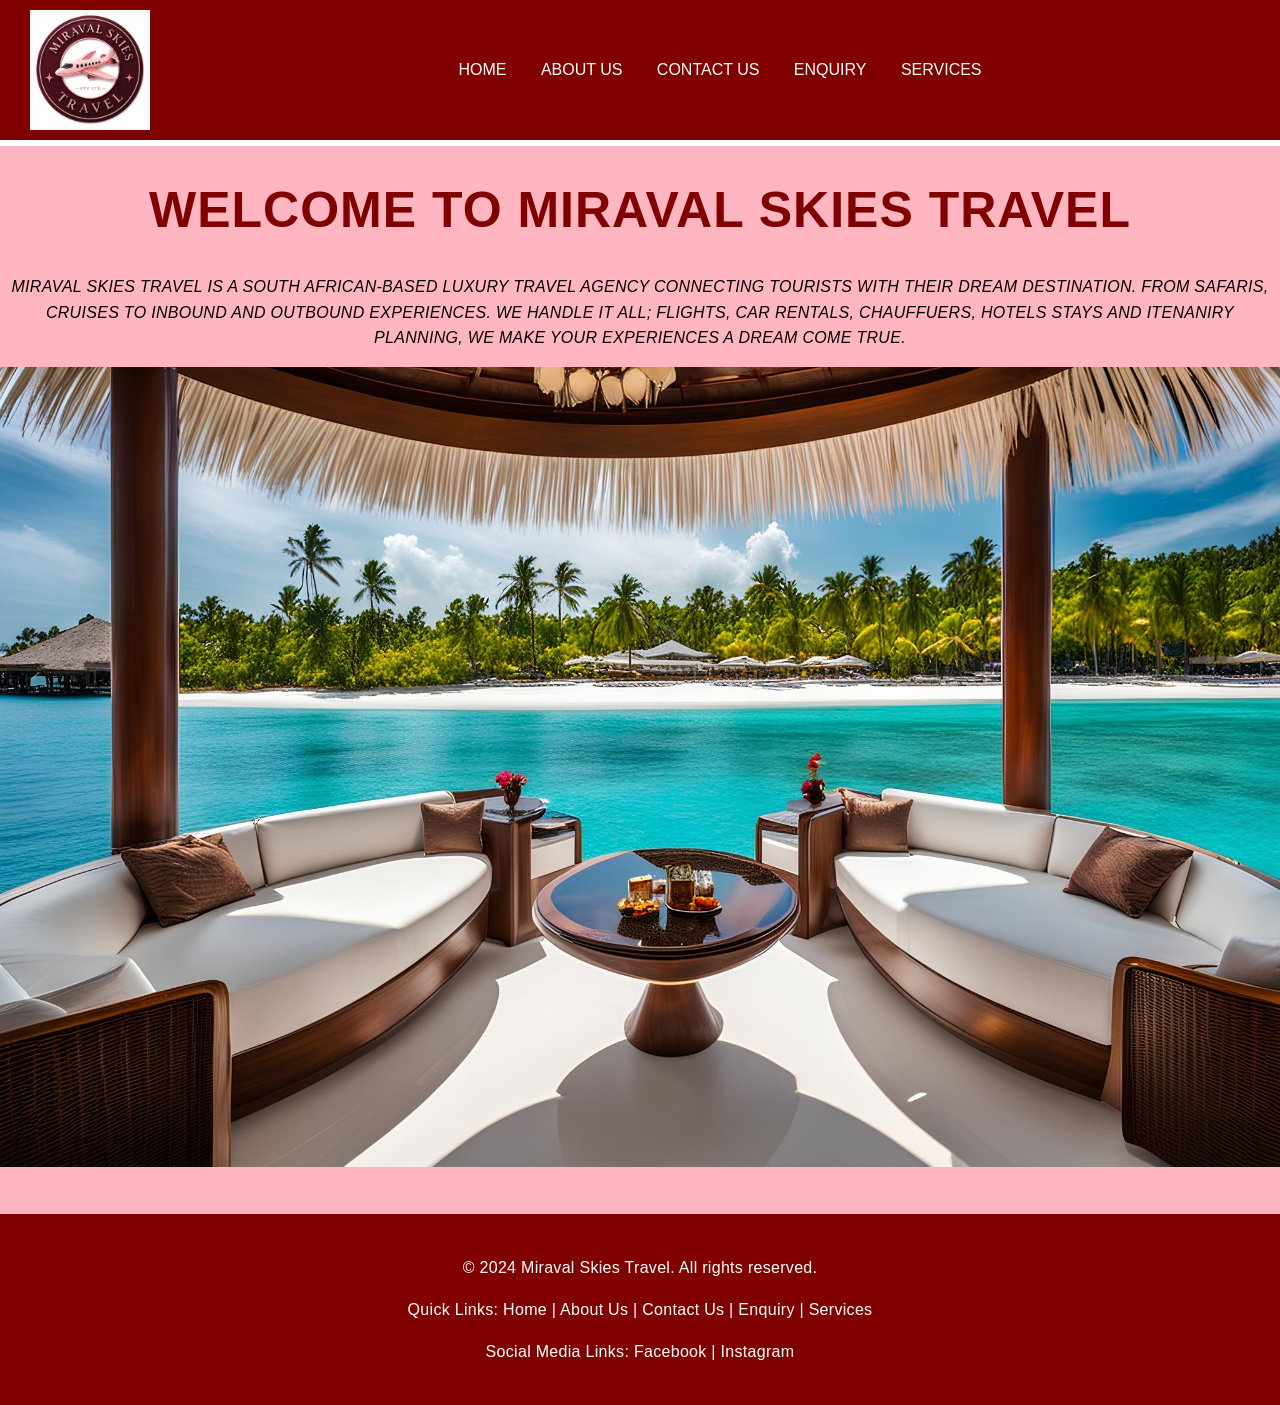
==== index.html @ 79b9bcdd "Cleanup Webpages removes unnecessary footer, fix quicklinks and currency." ====
<!DOCTYPE html>
<html lang="en">
<head>
    <meta charset="UTF-8">
    <meta name="viewport" content="width=device-width, initial-scale=1.0">
    <title>Miraval Skies Travel | HOME</title>

    <!-- Link external CSS -->
    <link rel="stylesheet" href="./asserts/css/style.css">

    <!-- Google Font -->
    <link rel="stylesheet" href="https://fonts.googleapis.com/css2?family=Great+Vibes&display=swap">


</head>

<body>
    <!--Header goes here-->
    <header>
        <!--Logo goes here-->
        <img src ="./asserts/images/7b50fef0-ea6f-411f-ad5a-39a434a23fa6.png" alt="Miraval Skies Travel Logo" width="120">

        <!--Navigation links-->
        <nav>
            <a href="./index.html">HOME</a>
            <a href="./pages/about.html">ABOUT US</a>
            <a href="./pages/contact.html">CONTACT US</a>
            <a href="./pages/enquiry.html">ENQUIRY</a>
            <a href="./pages/services.html">SERVICES</a>
            
        </nav>
    </header>

    <!--Main section-->
    <main>
        <!--First section-->
        <section>
              <!--WELCOME MESSAGE-->
              
              <h1>WELCOME TO MIRAVAL SKIES TRAVEL</h1>
              
              <!--DECRIPTION PARAGRAPH-->
              <P>  MIRAVAL SKIES TRAVEL IS A SOUTH AFRICAN-BASED 
                LUXURY TRAVEL AGENCY CONNECTING TOURISTS WITH THEIR DREAM DESTINATION. FROM SAFARIS, CRUISES TO INBOUND
                 AND OUTBOUND EXPERIENCES. WE HANDLE IT ALL; FLIGHTS, CAR RENTALS, CHAUFFUERS, HOTELS STAYS AND ITENANIRY PLANNING,
                  WE MAKE YOUR EXPERIENCES A DREAM COME TRUE.</P> 
                
              <!--INSERT AN IMAGE-->   
              <img src="./asserts/images/luxury-travel-agency-benefits (2).jpg" width="100%" height="100%" alt="Main image" >
              </section>

       
    </main>

<!--Footer section-->
<footer>

    <p>© 2024 Miraval Skies Travel. All rights reserved.</p>
  <p>
    Quick Links:
    <a href="./index.html">Home</a> |
    <a href="./pages/about.html">About Us</a> |
    <a href="./pages/contact.html">Contact Us</a> |
    <a href="./pages/enquiry.html">Enquiry</a> |
    <a href="./pages/services.html">Services</a>
</p>
    <p> Social Media Links: <a href="https://www.facebook.com/">Facebook</a> | <a href="https://www.instagram.com/">Instagram</a></p>
</footer>
</body>
</html>
---- asserts/css/style.css ----
* {
    margin: 0;
    padding: 0;
    box-sizing: border-box;
}

body {
    background-color: lightpink;
    color: black;
    font-family: Arial, sans-serif;
    font-size: 1rem;
    line-height: 1.6;
}

h1 {
    color: maroon;
    font-family: Arial, sans-serif;
    font-size: 3.125rem;
    text-align: center;
    letter-spacing: 1px;
    margin: 1.5rem 0;
}

h2 {
    color: maroon;
    font-family: 'Great Vibes', cursive;
    font-size: 2.1875rem;
    text-align: center;
    font-weight: normal;
    margin: 1.5rem 0;
}

h3 {
    color: white;
    font-family: Arial, sans-serif;
    font-size: 1.5rem;
    text-align: center;
    margin: 1rem 0;
}

h4 {
    color: maroon;
    font-family: Arial, sans-serif;
    font-size: 1.25rem;
    text-align: center;
    margin: 1rem 0;
}

p {
    color: black;
    font-family: Arial, sans-serif;
    font-style: italic;
    font-size: 1rem;
    line-height: 1.6;
    letter-spacing: 0.3px;
    text-align: center;
    margin: 1rem auto;
}

a {
    color: maroon;
    text-decoration: none;
}

a:hover {
    color: lightpink;
}

button {
    background-color: maroon;
    color: white;
    border: none;
    padding: 0.75rem 1.5625rem;
    font-size: 1rem;
    border-radius: 8px;
    cursor: pointer;
}

button:hover {
    background-color: lightpink;
    color: maroon;
}

button:focus {
    outline: 2px solid white;
    outline-offset: 2px;
}

button:active {
    background-color: white;
    color: maroon;
}

li {
    font-family: Arial, sans-serif;
    color: black;
    font-style: italic;
    font-size: 1rem;
    line-height: 1.6;
    text-align: center;
}

ul {
    list-style-position: inside;
    text-align: center;
    padding: 0;
    margin: 0;
}

header {
    background-color: maroon;
    display: flex;
    align-items: center;
    padding: 0.625rem 1.875rem;
    border-bottom: 6px solid white;
}

header img {
    width: 120px;
    height: auto;
    margin-right: 40px;
}

nav {
    flex: 1;
    text-align: center;
    font-family: Arial, sans-serif;
}

nav a {
    color: white;
    text-decoration: none;
    margin: 0 15px;
    font-family: Arial, sans-serif;
    font-size: 1rem;
}

nav a:hover {
    color: lightpink;
}

nav a:focus {
    outline: 2px solid white;
    outline-offset: 4px;
}

nav a:active {
    color: lightpink;
}

footer {
    background-color: maroon;
    color: white;
    text-align: center;
    padding: 25px;
    margin-top: 40px;
}

footer p {
    color: white;
    font-family: Arial, sans-serif;
    font-style: normal;
}

footer a {
    color: white;
    text-decoration: none;
}

footer a:hover {
    color: lightpink;
}

footer a:focus {
    outline: 2px solid white;
    outline-offset: 3px;
}

footer a:active {
    color: lightpink;
}

.team {
    text-align: center;
}

.team h2 {
    color: maroon;
    font-family: 'Great Vibes', cursive;
    font-size: 2rem;
    font-weight: normal;
    text-align: center;
}

.team ul {
    list-style-type: disc;
    list-style-position: inside;
    padding: 0;
    margin: 0;
}

.team li {
    color: black;
    font-family: Arial, sans-serif;
    font-size: 1rem;
    font-weight: normal;
    line-height: 1.6;
    margin-bottom: 15px;
}

.team img {
    width: 80%;
    max-width: 300px;
    height: auto;
    object-fit: cover;
    border: 6px solid white;
    border-radius: 20px;
}


form {
    background-color: white;
    width: 90%;
    max-width: 400px;
    margin: 2rem auto 4rem auto;
    padding: 1.25rem;
    border: 3px solid maroon;
    border-radius: 15px;
    box-shadow: 0 4px 8px rgba(0, 0, 0, 0.1);
}

form label {
    display: block;
    color: maroon;
    font-family: Arial, sans-serif;
    font-weight: bold;
    font-size: 1rem;
    margin-top: 15px;
    margin-bottom: 5px;
}

form input,
form select,
form textarea {
    width: 100%;
    padding: 12px;
    border: 2px solid maroon;
    border-radius: 15px;
    font-size: 1rem;
    font-family: Arial, sans-serif;
    box-sizing: border-box;
}

form textarea {
    height: 120px;
    resize: vertical;
}

form input:focus,
form select:focus,
form textarea:focus {
    border-color: lightpink;
    outline: none;
    box-shadow: 0 0 5px lightpink;
}

form button {
    display: block;
    margin: 15px auto 0;
}

.services-grid {
    display: grid;
    grid-template-columns: repeat(3, 1fr);
    gap: 30px;
    width: 90%;
    max-width: 1200px;
    margin: 0 auto;
}

.service-card {
    background-color: white;
    border: 3px solid maroon;
    padding: 20px;
    border-radius: 15px;
    box-shadow: 0 4px 8px rgba(0, 0, 0, 0.1);
    text-align: center;
}

.service-card h3 {
    color: maroon;
    margin-bottom: 15px;
}



.service-image {
    width: 100%;
    height: 250px;
    display: block;
    margin: 0 auto;
    border-radius: 0;
    object-fit: cover;
    border: none;
    box-shadow: none;
}

.service-card p {
    margin-top: 10px;
}


iframe {
    max-width: 100%;
}

@media (max-width: 768px) {

    header {
        flex-direction: column;
        padding: 15px;
    }

    header img {
        width: 110px;
        margin-right: 0;
        margin-bottom: 15px;
    }

    nav {
        width: 100%;
    }

    nav a {
        display: inline-block;
        margin: 5px;
    }

    h1 {
        font-size: 2.2rem;
    }

    h2 {
        font-size: 2rem;
    }

    h3 {
        font-size: 1.4rem;
    }

    .services-grid {
        grid-template-columns: repeat(2, 1fr);
        width: 90%;
    }

    .service-image {
        width: 100%;
        height: 220px;
    }

    form {
        width: 90%;
    }
}


@media (max-width: 480px) {

    header {
        padding: 10px;
    }

    header img {
        width: 100px;
    }

    nav a {
        display: block;
        margin: 8px 0;
    }

    h1 {
        font-size: 1.8rem;
        margin: 1rem 0;
    }

    h2 {
        font-size: 1.7rem;
    }

    h3 {
        font-size: 1.2rem;
    }

    h4 {
        font-size: 1.1rem;
    }

    p,
    li {
        font-size: 0.95rem;
    }

    .services-grid {
        grid-template-columns: 1fr;
        width: 95%;
    }

    .service-image {
        width: 100%;
        height: 220px;
    }

    .team img {
        width: 90%;
    }

    form {
        width: 95%;
        padding: 15px;
        margin-bottom: 3rem;
    }

    footer {
        padding: 20px 10px;
    }
}
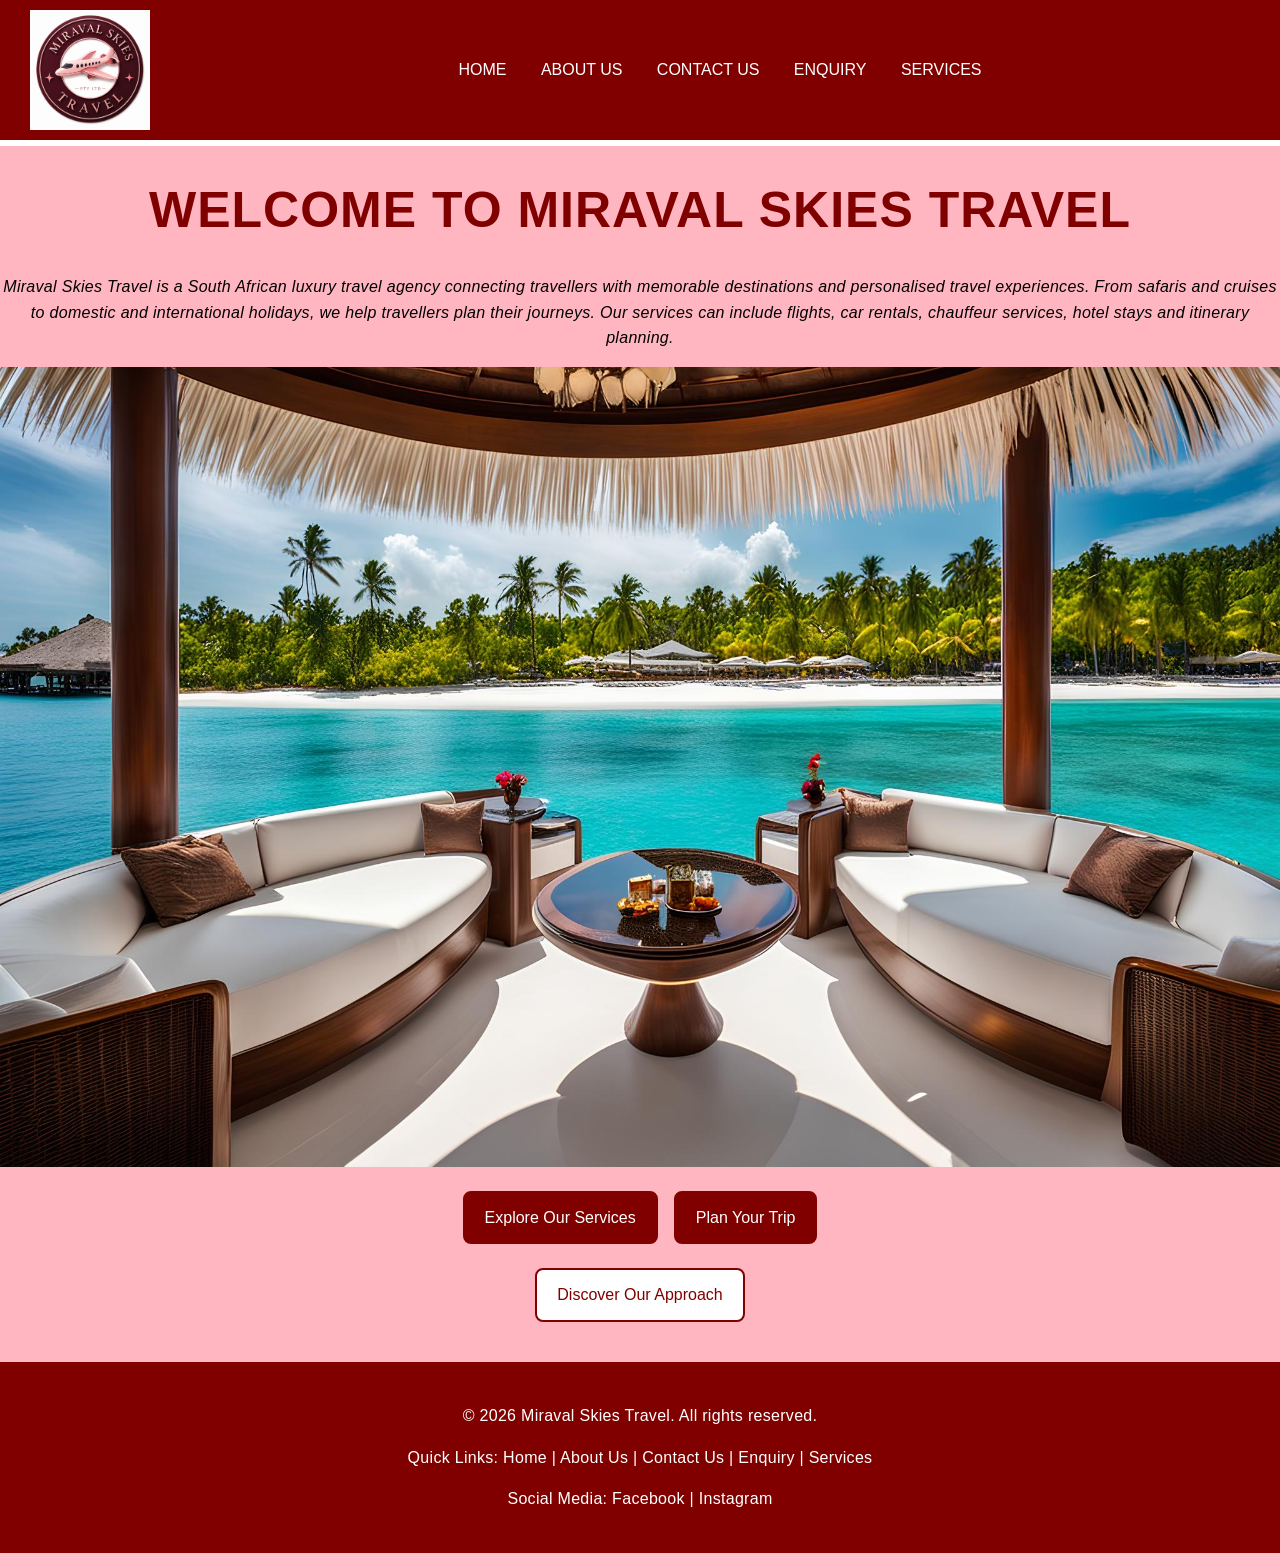
==== commit 0a3366e6: "Update the homepage and aboutpage Update content, add SEO and JavaScript interactions, team layout a" ====
--- a/index.html
+++ b/index.html
@@ -3,69 +3,126 @@
 <head>
     <meta charset="UTF-8">
     <meta name="viewport" content="width=device-width, initial-scale=1.0">
-    <title>Miraval Skies Travel | HOME</title>
+
+    <!-- SEO: Page title and description -->
+    <title>Luxury Travel Agency in South Africa | Miraval Skies Travel</title>
+    <meta name="description" content="Discover luxury domestic and international holidays, cruises and personalised travel experiences with Miraval Skies Travel.">
+    <meta name="robots" content="index, follow">
 
     <!-- Link external CSS -->
     <link rel="stylesheet" href="./asserts/css/style.css">
 
     <!-- Google Font -->
     <link rel="stylesheet" href="https://fonts.googleapis.com/css2?family=Great+Vibes&display=swap">
-
-
 </head>
 
 <body>
-    <!--Header goes here-->
+    <!-- Header section -->
     <header>
-        <!--Logo goes here-->
-        <img src ="./asserts/images/7b50fef0-ea6f-411f-ad5a-39a434a23fa6.png" alt="Miraval Skies Travel Logo" width="120">
+        <!-- Website logo -->
+        <img
+            src="./asserts/images/7b50fef0-ea6f-411f-ad5a-39a434a23fa6.png"
+            alt="Miraval Skies Travel company logo"
+            width="120"
+        >
 
-        <!--Navigation links-->
-        <nav>
-            <a href="./index.html">HOME</a>
+        <!-- Main navigation links -->
+        <nav aria-label="Main navigation">
+            <a href="./index.html" aria-current="page">HOME</a>
             <a href="./pages/about.html">ABOUT US</a>
             <a href="./pages/contact.html">CONTACT US</a>
             <a href="./pages/enquiry.html">ENQUIRY</a>
             <a href="./pages/services.html">SERVICES</a>
-            
         </nav>
     </header>
 
-    <!--Main section-->
+    <!-- Main page content -->
     <main>
-        <!--First section-->
-        <section>
-              <!--WELCOME MESSAGE-->
-              
-              <h1>WELCOME TO MIRAVAL SKIES TRAVEL</h1>
-              
-              <!--DECRIPTION PARAGRAPH-->
-              <P>  MIRAVAL SKIES TRAVEL IS A SOUTH AFRICAN-BASED 
-                LUXURY TRAVEL AGENCY CONNECTING TOURISTS WITH THEIR DREAM DESTINATION. FROM SAFARIS, CRUISES TO INBOUND
-                 AND OUTBOUND EXPERIENCES. WE HANDLE IT ALL; FLIGHTS, CAR RENTALS, CHAUFFUERS, HOTELS STAYS AND ITENANIRY PLANNING,
-                  WE MAKE YOUR EXPERIENCES A DREAM COME TRUE.</P> 
-                
-              <!--INSERT AN IMAGE-->   
-              <img src="./asserts/images/luxury-travel-agency-benefits (2).jpg" width="100%" height="100%" alt="Main image" >
-              </section>
+        <!-- Welcome and introduction section -->
+        <section aria-labelledby="welcome-heading">
+            <!-- Main page heading -->
+            <h1 id="welcome-heading">WELCOME TO MIRAVAL SKIES TRAVEL</h1>
 
-       
+            <!-- Introduction to the travel agency -->
+            <p>
+                Miraval Skies Travel is a South African luxury travel agency
+                connecting travellers with memorable destinations and
+                personalised travel experiences. From safaris and cruises to
+                domestic and international holidays, we help travellers plan
+                their journeys. Our services can include flights, car rentals,
+                chauffeur services, hotel stays and itinerary planning.
+            </p>
+
+            <!-- Main travel image -->
+            <img
+                src="./asserts/images/luxury-travel-agency-benefits (2).jpg"
+                alt="Luxury travel inspiration for visitors planning their next holiday"
+                class="home-hero-image"
+                fetchpriority="high"
+            >
+
+            <!-- Calls to action -->
+            <div class="home-actions">
+                <a class="home-button" href="./pages/services.html">
+                    Explore Our Services
+                </a>
+
+                <a class="home-button" href="./pages/enquiry.html">
+                    Plan Your Trip
+                </a>
+            </div>
+
+            <!-- JavaScript interactive feature -->
+            <div class="home-discovery">
+                <button
+                    type="button"
+                    id="discoveryButton"
+                    aria-expanded="false"
+                    aria-controls="discoveryMessage"
+                >
+                    Discover Our Approach
+                </button>
+
+                <p id="discoveryMessage" hidden>
+                    Every journey starts with your travel goals.
+                    Explore our services or submit an enquiry to discuss
+                    your travel plans with Miraval Skies Travel.
+                </p>
+            </div>
+        </section>
     </main>
 
-<!--Footer section-->
-<footer>
+    <!-- Footer section -->
+    <footer>
+        <!-- Copyright year is updated by JavaScript -->
+        <p>
+            &copy; 
+        <span id="copyrightYear">2026</span>
+            Miraval Skies Travel. All rights reserved.
+        </p>
 
-    <p>© 2024 Miraval Skies Travel. All rights reserved.</p>
-  <p>
-    Quick Links:
-    <a href="./index.html">Home</a> |
-    <a href="./pages/about.html">About Us</a> |
-    <a href="./pages/contact.html">Contact Us</a> |
-    <a href="./pages/enquiry.html">Enquiry</a> |
-    <a href="./pages/services.html">Services</a>
-</p>
-    <p> Social Media Links: <a href="https://www.facebook.com/">Facebook</a> | <a href="https://www.instagram.com/">Instagram</a></p>
-</footer>
+        <!-- Quick links to website pages -->
+        <p>
+            Quick Links:
+            <a href="./index.html">Home</a> |
+            <a href="./pages/about.html">About Us</a> |
+            <a href="./pages/contact.html">Contact Us</a> |
+            <a href="./pages/enquiry.html">Enquiry</a> |
+            <a href="./pages/services.html">Services</a>
+        </p>
+
+        <!-- Social media links: replace with official business profiles when available -->
+        <p>
+            Social Media:
+            <a href="https://www.facebook.com/"
+               target="_blank" rel="noopener noreferrer">Facebook</a> |
+            <a href="https://www.instagram.com/"
+               target="_blank" rel="noopener noreferrer">Instagram</a>
+        </p>
+    </footer>
+
+    <!-- Link the homepage JavaScript file -->
+    <script src="./asserts/js/home.js" defer></script>
 </body>
 </html>
 
@@ -77,3 +134,4 @@
 
 
 
+
--- a/asserts/css/style.css
+++ b/asserts/css/style.css
@@ -424,4 +424,268 @@
     footer {
         padding: 20px 10px;
     }
-}+}
+
+/* Form submission responses */
+.form-response {
+    background-color: white;
+    color: black;
+    width: 90%;
+    max-width: 600px;
+    margin: 2rem auto;
+    padding: 1.5rem;
+    border: 3px solid maroon;
+    border-radius: 15px;
+    text-align: center;
+    overflow-wrap: anywhere;
+}
+
+.form-response h2 {
+    color: maroon;
+    font-family: 'Great Vibes', cursive;
+    font-weight: normal;
+}
+
+.form-response p {
+    color: black;
+    font-style: normal;
+    margin: 1rem 0;
+}
+
+.form-response a {
+    display: inline-block;
+    background-color: maroon;
+    color: white;
+    padding: 0.75rem 1rem;
+    border-radius: 8px;
+    margin: 0.5rem;
+}
+
+.form-response a:hover {
+    background-color: lightpink;
+    color: maroon;
+}
+
+.form-response a:focus {
+    outline: 2px solid maroon;
+    outline-offset: 3px;
+}
+
+[hidden] {
+    display: none !important;
+}
+
+
+
+
+
+
+
+
+
+
+
+
+/* Homepage hero image */
+.home-hero-image {
+    display: block;
+    width: 100%;
+    max-width: 100%;
+    height: auto;
+    object-fit: cover;
+}
+
+/* Homepage call-to-action links */
+.home-actions {
+    display: flex;
+    flex-wrap: wrap;
+    justify-content: center;
+    gap: 1rem;
+    margin: 1.5rem 0;
+}
+
+.home-button {
+    display: inline-block;
+    padding: 0.75rem 1.25rem;
+    background-color: maroon;
+    color: white;
+    text-decoration: none;
+    border: 2px solid maroon;
+    border-radius: 0.5rem;
+    transition: background-color 0.3s ease, color 0.3s ease;
+}
+
+.home-button:hover,
+.home-button:focus {
+    background-color: lightpink;
+    color: maroon;
+}
+
+/* Homepage JavaScript interaction */
+.home-discovery {
+    text-align: center;
+    margin: 1.5rem 0;
+}
+
+.home-discovery button {
+    padding: 0.75rem 1.25rem;
+    background-color: white;
+    color: maroon;
+    border: 2px solid maroon;
+    border-radius: 0.5rem;
+    cursor: pointer;
+    font: inherit;
+}
+
+.home-discovery button:hover,
+.home-discovery button:focus {
+    background-color: lightpink;
+}
+
+.home-discovery p {
+    max-width: 45rem;
+    margin: 1rem auto;
+    padding: 1rem;
+}
+
+
+/* ========================================
+   ABOUT US PAGE STYLING
+   ======================================== */
+
+
+/* Keep all staff photos the same size */
+.team-gallery {
+    display: grid;
+    grid-template-columns: repeat(2, minmax(0, 1fr));
+    gap: 2rem;
+    max-width: 1100px;
+    margin: 2rem auto;
+}
+
+.team-member {
+    text-align: center;
+    padding: 1rem;
+}
+
+.team-member img {
+    display: block;
+    width: 100%;
+    max-width: 320px;
+    height: 500px;
+    margin: 0 auto 1rem;
+    border: 6px solid white;
+    border-radius: 20px;
+    object-fit: cover;
+    object-position: center;
+}
+
+/* Display one staff member per row on small screens */
+@media (max-width: 600px) {
+    .team-gallery {
+        grid-template-columns: 1fr;
+    }
+
+    .team-member img {
+        width: 100%;
+        max-width: 320px;
+        height: 350px;
+    }
+}
+
+
+/* Team member names */
+.team-member h3 {
+    margin-bottom: 0.5rem;
+}
+
+/* Team member job titles */
+.team-member p {
+    margin-top: 0;
+}
+
+/* Interactive values section */
+.about-interactive {
+    text-align: center;
+    margin: 2rem auto;
+    padding: 1rem;
+}
+
+/* Interactive values button */
+.about-interactive button {
+    padding: 0.75rem 1.25rem;
+    background-color: maroon;
+    color: white;
+    border: 2px solid maroon;
+    border-radius: 8px;
+    font: inherit;
+    cursor: pointer;
+    transition: background-color 0.3s ease, color 0.3s ease;
+}
+
+/* Button hover and keyboard focus */
+.about-interactive button:hover,
+.about-interactive button:focus {
+    background-color: lightpink;
+    color: maroon;
+}
+
+/* Revealed values message */
+.about-interactive p {
+    max-width: 700px;
+    margin: 1rem auto;
+    padding: 1rem;
+}
+
+/* Responsive team gallery for mobile screens */
+@media (max-width: 600px) {
+    .team-gallery {
+        grid-template-columns: 1fr;
+    }
+
+    .team-member img {
+        max-width: 100%;
+    }
+}
+
+
+/* Clickable staff photos */
+.team-member img {
+    cursor: pointer;
+    transition: transform 0.3s ease;
+}
+
+.team-member img:hover {
+    transform: scale(1.03);
+}
+
+/* Full-screen staff photo lightbox */
+.staff-lightbox {
+    position: fixed;
+    inset: 0;
+    z-index: 9999;
+    display: flex;
+    justify-content: center;
+    align-items: center;
+    padding: 20px;
+    background-color: rgba(0, 0, 0, 0.9);
+    cursor: zoom-out;
+}
+
+/* Hide the lightbox when it is closed */
+.staff-lightbox[hidden] {
+    display: none;
+}
+
+/* Expanded image */
+.staff-lightbox img {
+    display: block;
+    max-width: 95vw;
+    max-height: 90vh;
+    width: auto;
+    height: auto;
+    object-fit: contain;
+    border: 4px solid white;
+    border-radius: 12px;
+    cursor: pointer;
+}
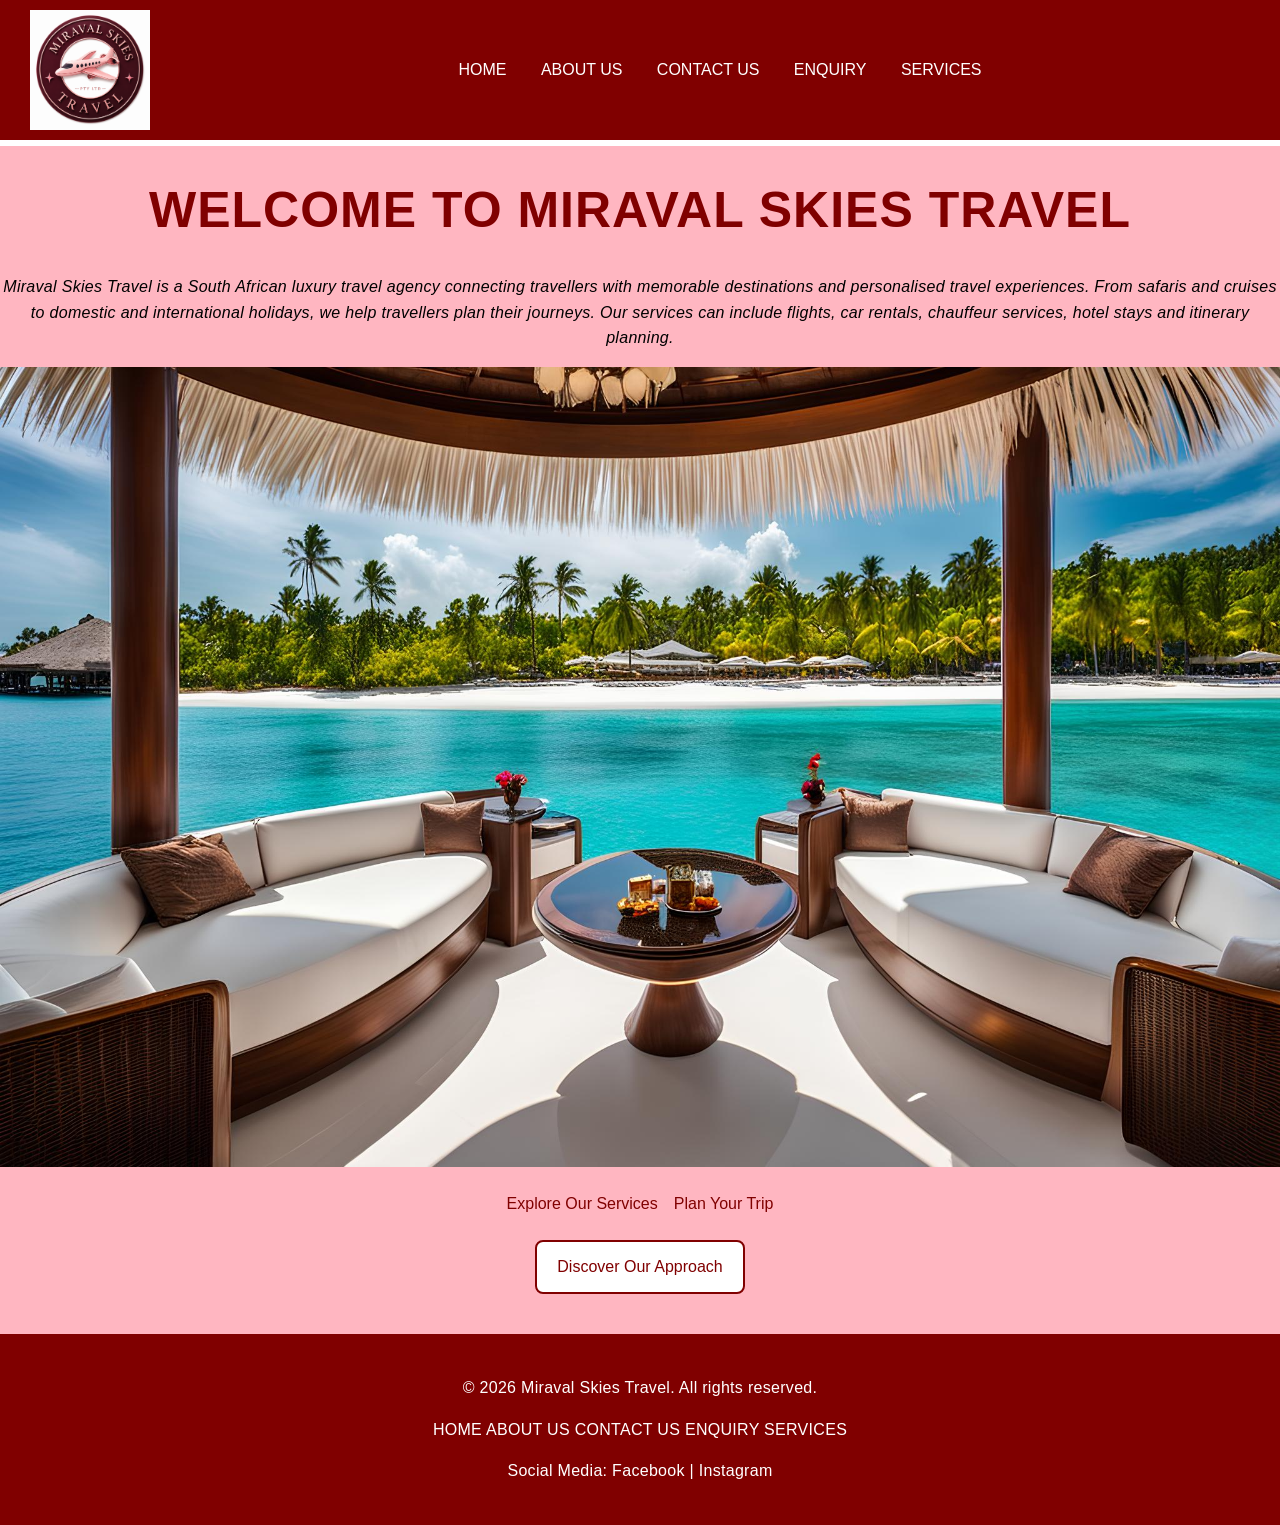
==== commit fb430719: "Page links Fix link errors for all pages" ====
--- a/index.html
+++ b/index.html
@@ -28,12 +28,12 @@
 
         <!-- Main navigation links -->
         <nav aria-label="Main navigation">
-            <a href="./index.html" aria-current="page">HOME</a>
-            <a href="./pages/about.html">ABOUT US</a>
-            <a href="./pages/contact.html">CONTACT US</a>
-            <a href="./pages/enquiry.html">ENQUIRY</a>
-            <a href="./pages/services.html">SERVICES</a>
-        </nav>
+    <a href="./index.html">HOME</a>
+    <a href="./pages/about.html">ABOUT US</a>
+    <a href="./pages/contact.html">CONTACT US</a>
+    <a href="./pages/enquiry.html">ENQUIRY</a>
+    <a href="./pages/services.html">SERVICES</a>
+</nav>
     </header>
 
     <!-- Main page content -->
@@ -63,12 +63,12 @@
 
             <!-- Calls to action -->
             <div class="home-actions">
-                <a class="home-button" href="./pages/services.html">
-                    Explore Our Services
+                <a href="./pages/services.html">Explore Our Services</a>
+                    
                 </a>
 
-                <a class="home-button" href="./pages/enquiry.html">
-                    Plan Your Trip
+                <a href="./pages/enquiry.html">Plan Your Trip</a>
+                    
                 </a>
             </div>
 
@@ -103,12 +103,11 @@
 
         <!-- Quick links to website pages -->
         <p>
-            Quick Links:
-            <a href="./index.html">Home</a> |
-            <a href="./pages/about.html">About Us</a> |
-            <a href="./pages/contact.html">Contact Us</a> |
-            <a href="./pages/enquiry.html">Enquiry</a> |
-            <a href="./pages/services.html">Services</a>
+            <a href="./index.html">HOME</a>
+    <a href="./pages/about.html">ABOUT US</a>
+    <a href="./pages/contact.html">CONTACT US</a>
+    <a href="./pages/enquiry.html">ENQUIRY</a>
+    <a href="./pages/services.html">SERVICES</a>
         </p>
 
         <!-- Social media links: replace with official business profiles when available -->
--- a/asserts/css/style.css
+++ b/asserts/css/style.css
@@ -689,3 +689,244 @@
     border-radius: 12px;
     cursor: pointer;
 }
+
+
+/* CONTACT US PAGE */
+
+/* Make the embedded Google Map responsive */
+main iframe {
+    display: block;
+    width: 100%;
+    max-width: 100%;
+    border: 0;
+    border-radius: 12px;
+}
+
+/* Style the contact form response */
+.form-response {
+    margin: 1.5rem 0;
+    padding: 1.25rem;
+    border: 2px solid maroon;
+    border-radius: 12px;
+    background-color: white;
+    color: black;
+    overflow-wrap: anywhere;
+}
+
+.form-response p {
+    line-height: 1.6;
+}
+
+.contact-email-link {
+    display: inline-block;
+    margin: 0.5rem 0;
+    padding: 0.75rem 1rem;
+    background-color: maroon;
+    color: white;
+    border: 2px solid maroon;
+    border-radius: 8px;
+    text-decoration: none;
+    transition: background-color 0.3s ease, color 0.3s ease;
+}
+
+.contact-email-link:hover,
+.contact-email-link:focus {
+    background-color: lightpink;
+    color: maroon;
+}
+
+/* Improve keyboard accessibility */
+input:focus,
+select:focus,
+textarea:focus,
+button:focus,
+a:focus {
+    outline: 2px solid maroon;
+    outline-offset: 3px;
+}
+
+/* Adjust the map for smaller screens */
+@media (max-width: 600px) {
+    main iframe {
+        height: 320px;
+    }
+
+    .form-response {
+        padding: 1rem;
+    }
+
+    .contact-email-link {
+        max-width: 100%;
+        overflow-wrap: anywhere;
+    }
+}
+
+
+/* ENQUIRY PAGE AND FORM RESPONSE */
+
+.form-response {
+    margin: 1.5rem 0;
+    padding: 1.25rem;
+    border: 2px solid maroon;
+    border-radius: 12px;
+    background-color: white;
+    color: black;
+    overflow-wrap: anywhere;
+}
+
+.form-response h2 {
+    color: maroon;
+}
+
+.form-response p {
+    line-height: 1.6;
+}
+
+#enquiryForm input,
+#enquiryForm select,
+#enquiryForm textarea {
+    box-sizing: border-box;
+    max-width: 100%;
+}
+
+#enquiryForm button {
+    cursor: pointer;
+    transition: background-color 0.3s ease,
+                color 0.3s ease;
+}
+
+#enquiryForm button:hover,
+#enquiryForm button:focus {
+    background-color: lightpink;
+    color: maroon;
+}
+
+#enquiryForm input:focus,
+#enquiryForm select:focus,
+#enquiryForm textarea:focus {
+    outline: 2px solid maroon;
+    outline-offset: 3px;
+}
+
+@media (max-width: 600px) {
+    .form-response {
+        padding: 1rem;
+    }
+}
+
+
+/* SERVICES PAGE SEARCH AND FILTER */
+
+.service-controls {
+    margin: 2rem 0;
+    padding: 1.5rem;
+    border: 2px solid maroon;
+    border-radius: 12px;
+    background-color: white;
+}
+
+.service-controls label {
+    display: block;
+    margin: 1rem 0 0.5rem;
+    font-weight: bold;
+}
+
+.service-controls input,
+.service-controls select {
+    box-sizing: border-box;
+    width: 100%;
+    max-width: 100%;
+    padding: 0.75rem;
+    border: 1px solid maroon;
+    border-radius: 6px;
+    font: inherit;
+}
+
+/* Centre the travel package cards */
+.services-grid {
+    display: flex;
+    flex-wrap: wrap;
+    justify-content: center;
+    align-items: stretch;
+    gap: 1.5rem;
+    width: 100%;
+    margin: 1.5rem auto 2.5rem;
+    box-sizing: border-box;
+}
+
+/* Keep package cards consistent and centred */
+.service-card {
+    flex: 0 1 300px;
+    width: 100%;
+    max-width: 300px;
+    min-width: 0;
+    box-sizing: border-box;
+    text-align: center;
+    overflow-wrap: anywhere;
+    transition: transform 0.25s ease, box-shadow 0.25s ease;
+}
+
+/* Keep package images inside their cards */
+.service-card .service-image {
+    display: block;
+    width: 100%;
+    max-width: 100%;
+    height: 220px;
+    object-fit: cover;
+    margin: 0 auto;
+}
+
+/* Centre section headings */
+.service-category > h2 {
+    text-align: center;
+}
+
+/* Centre the layout on smaller screens */
+@media (max-width: 600px) {
+    .services-grid {
+        justify-content: center;
+    }
+
+    .service-card {
+        flex-basis: 100%;
+        max-width: 350px;
+    }
+}
+
+.service-cta {
+    text-align: center;
+    padding: 35px 20px;
+    margin: 40px auto;
+}
+
+.service-cta h2 {
+    color: maroon;
+}
+
+.service-cta p {
+    color: #000;
+    font-style: italic;
+    margin-bottom: 25px;
+}
+
+.service-cta-button {
+    display: inline-block;
+    background-color: maroon;
+    color: #fff;
+    padding: 12px 28px;
+    border-radius: 8px;
+    text-decoration: none;
+    font-weight: bold;
+    transition: background-color 0.3s ease, transform 0.3s ease;
+}
+
+.service-cta-button:hover {
+    background-color: #e8a0b5;
+    color: maroon;
+    transform: translateY(-2px);
+}
+
+.service-cta-button:focus-visible {
+    outline: 3px solid maroon;
+    outline-offset: 4px;
+}
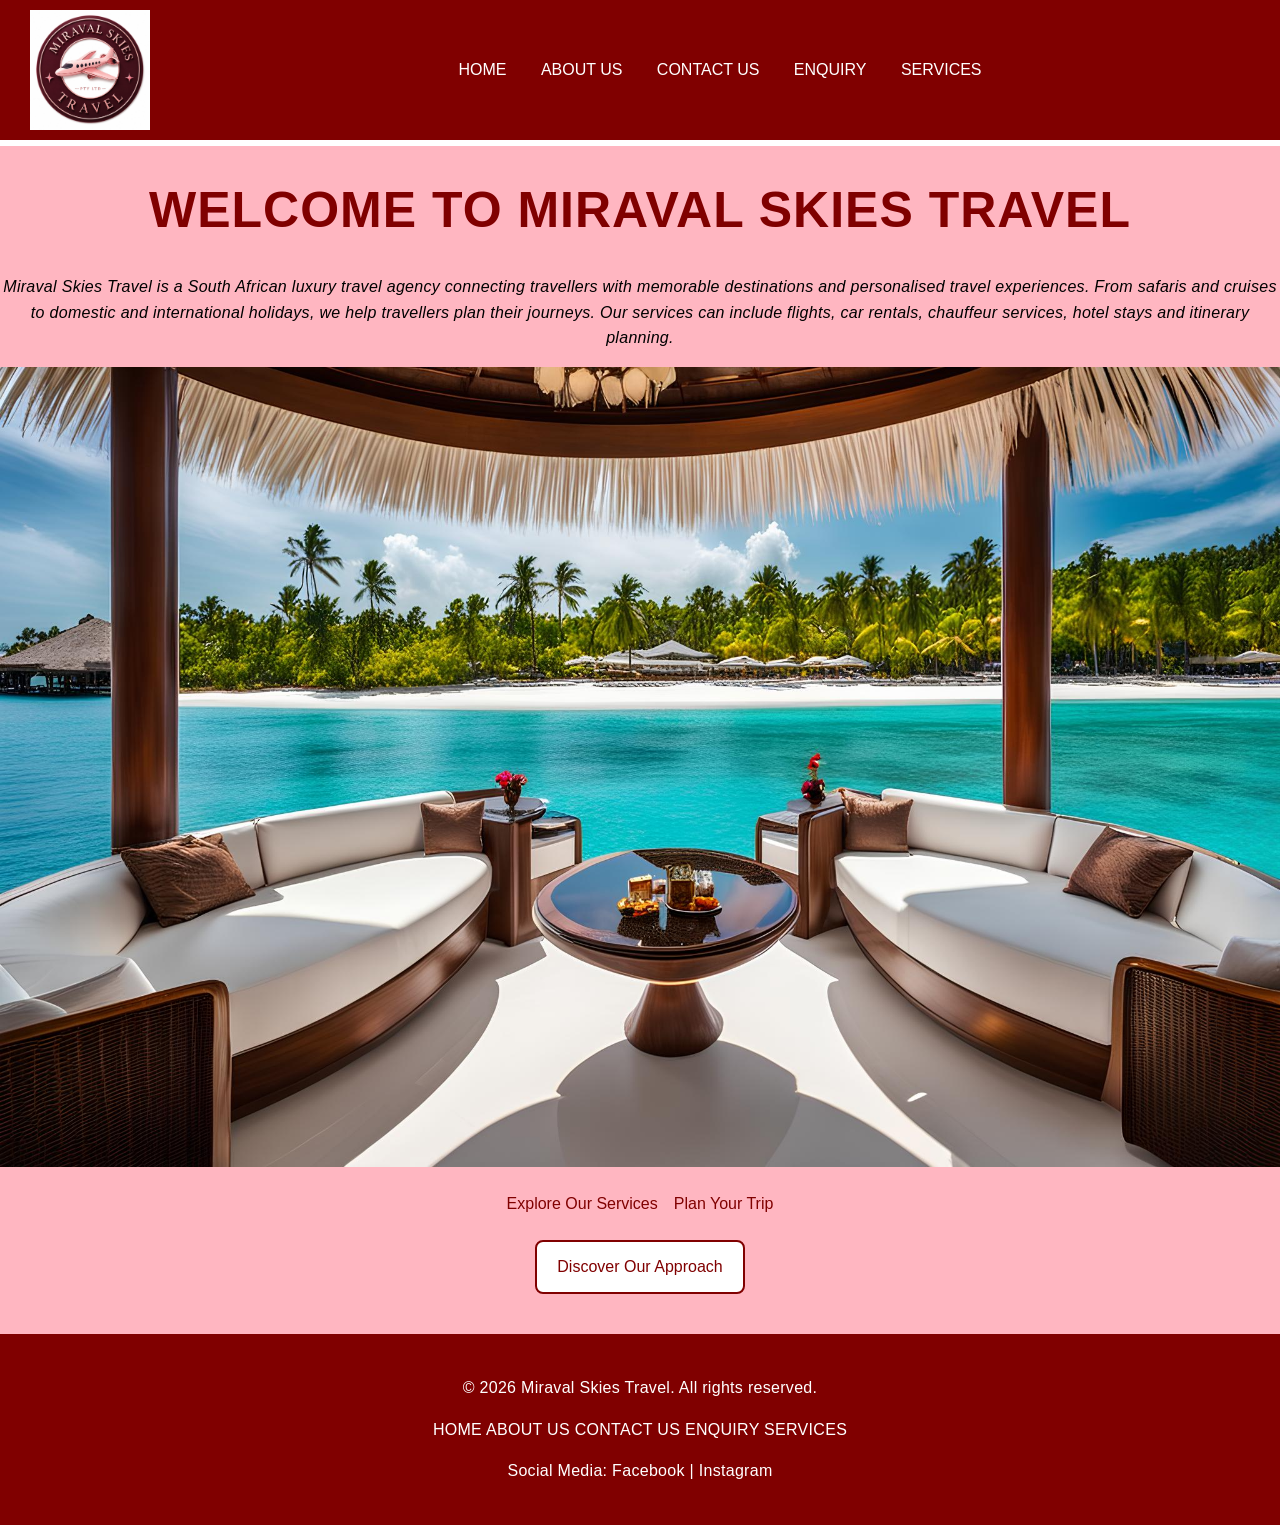
==== commit cac95d90: "Edit Logo Convert logo into Webp for stronger mobile performance" ====
--- a/index.html
+++ b/index.html
@@ -8,6 +8,11 @@
     <title>Luxury Travel Agency in South Africa | Miraval Skies Travel</title>
     <meta name="description" content="Discover luxury domestic and international holidays, cruises and personalised travel experiences with Miraval Skies Travel.">
     <meta name="robots" content="index, follow">
+
+    <meta name="keywords" content="luxury travel agency South Africa, domestic holidays, international travel, cruises, personalised travel experiences, Miraval Skies Travel">
+    <meta property="og:title" content="Luxury Travel Agency in South Africa | Miraval Skies Travel">
+    <meta property="og:description" content="Discover luxury domestic and international holidays, cruises and personalised travel experiences with Miraval Skies Travel.">
+    <meta property="og:type" content="website">
 
     <!-- Link external CSS -->
     <link rel="stylesheet" href="./asserts/css/style.css">
@@ -21,14 +26,15 @@
     <header>
         <!-- Website logo -->
         <img
-            src="./asserts/images/7b50fef0-ea6f-411f-ad5a-39a434a23fa6.png"
+            src="./asserts/images/logo7b50fef0-ea6f-411f-ad5a-39a434a23fa6.webp"
             alt="Miraval Skies Travel company logo"
+            height="120"
             width="120"
         >
 
         <!-- Main navigation links -->
         <nav aria-label="Main navigation">
-    <a href="./index.html">HOME</a>
+    <a href="index.html" aria-current="page">HOME</a>
     <a href="./pages/about.html">ABOUT US</a>
     <a href="./pages/contact.html">CONTACT US</a>
     <a href="./pages/enquiry.html">ENQUIRY</a>
@@ -59,13 +65,15 @@
                 alt="Luxury travel inspiration for visitors planning their next holiday"
                 class="home-hero-image"
                 fetchpriority="high"
+                width="2048"
+                height="1280"
             >
 
             <!-- Calls to action -->
             <div class="home-actions">
                 <a href="./pages/services.html">Explore Our Services</a>
                     
-                </a>
+                
 
                 <a href="./pages/enquiry.html">Plan Your Trip</a>
                     
@@ -103,7 +111,7 @@
 
         <!-- Quick links to website pages -->
         <p>
-            <a href="./index.html">HOME</a>
+            <a href="index.html" aria-current="page">HOME</a>
     <a href="./pages/about.html">ABOUT US</a>
     <a href="./pages/contact.html">CONTACT US</a>
     <a href="./pages/enquiry.html">ENQUIRY</a>
--- a/asserts/css/style.css
+++ b/asserts/css/style.css
@@ -208,10 +208,10 @@
     margin-bottom: 15px;
 }
 
-.team img {
-    width: 80%;
-    max-width: 300px;
-    height: auto;
+.team-member img {
+    width: 100%;
+    height: 350px;
+    object-position: center;
     object-fit: cover;
     border: 6px solid white;
     border-radius: 20px;
@@ -930,3 +930,53 @@
     outline: 3px solid maroon;
     outline-offset: 4px;
 }
+
+/* Contact page: form and map side by side */
+.contact-layout {
+    display: grid;
+    grid-template-columns: 1fr 1fr;
+    gap: 30px;
+    max-width: 1200px;
+    margin: 30px auto;
+    padding: 20px;
+    align-items: start;
+    box-sizing: border-box;
+}
+
+.contact-form-section,
+.contact-map-section {
+    min-width: 0;
+    padding: 20px;
+    box-sizing: border-box;
+    border-radius: 15px;
+}
+
+.contact-form-section input,
+.contact-form-section select,
+.contact-form-section textarea {
+    display: block;
+    width: 100%;
+    margin-bottom: 15px;
+    box-sizing: border-box;
+}
+
+.contact-map-section iframe {
+    display: block;
+    width: 100%;
+    min-height: 450px;
+    border: 0;
+    border-radius: 10px;
+}
+
+/* Mobile and tablet layout */
+@media (max-width: 768px) {
+    .contact-layout {
+        grid-template-columns: 1fr;
+        gap: 20px;
+        padding: 15px;
+    }
+
+    .contact-map-section iframe {
+        min-height: 350px;
+    }
+}
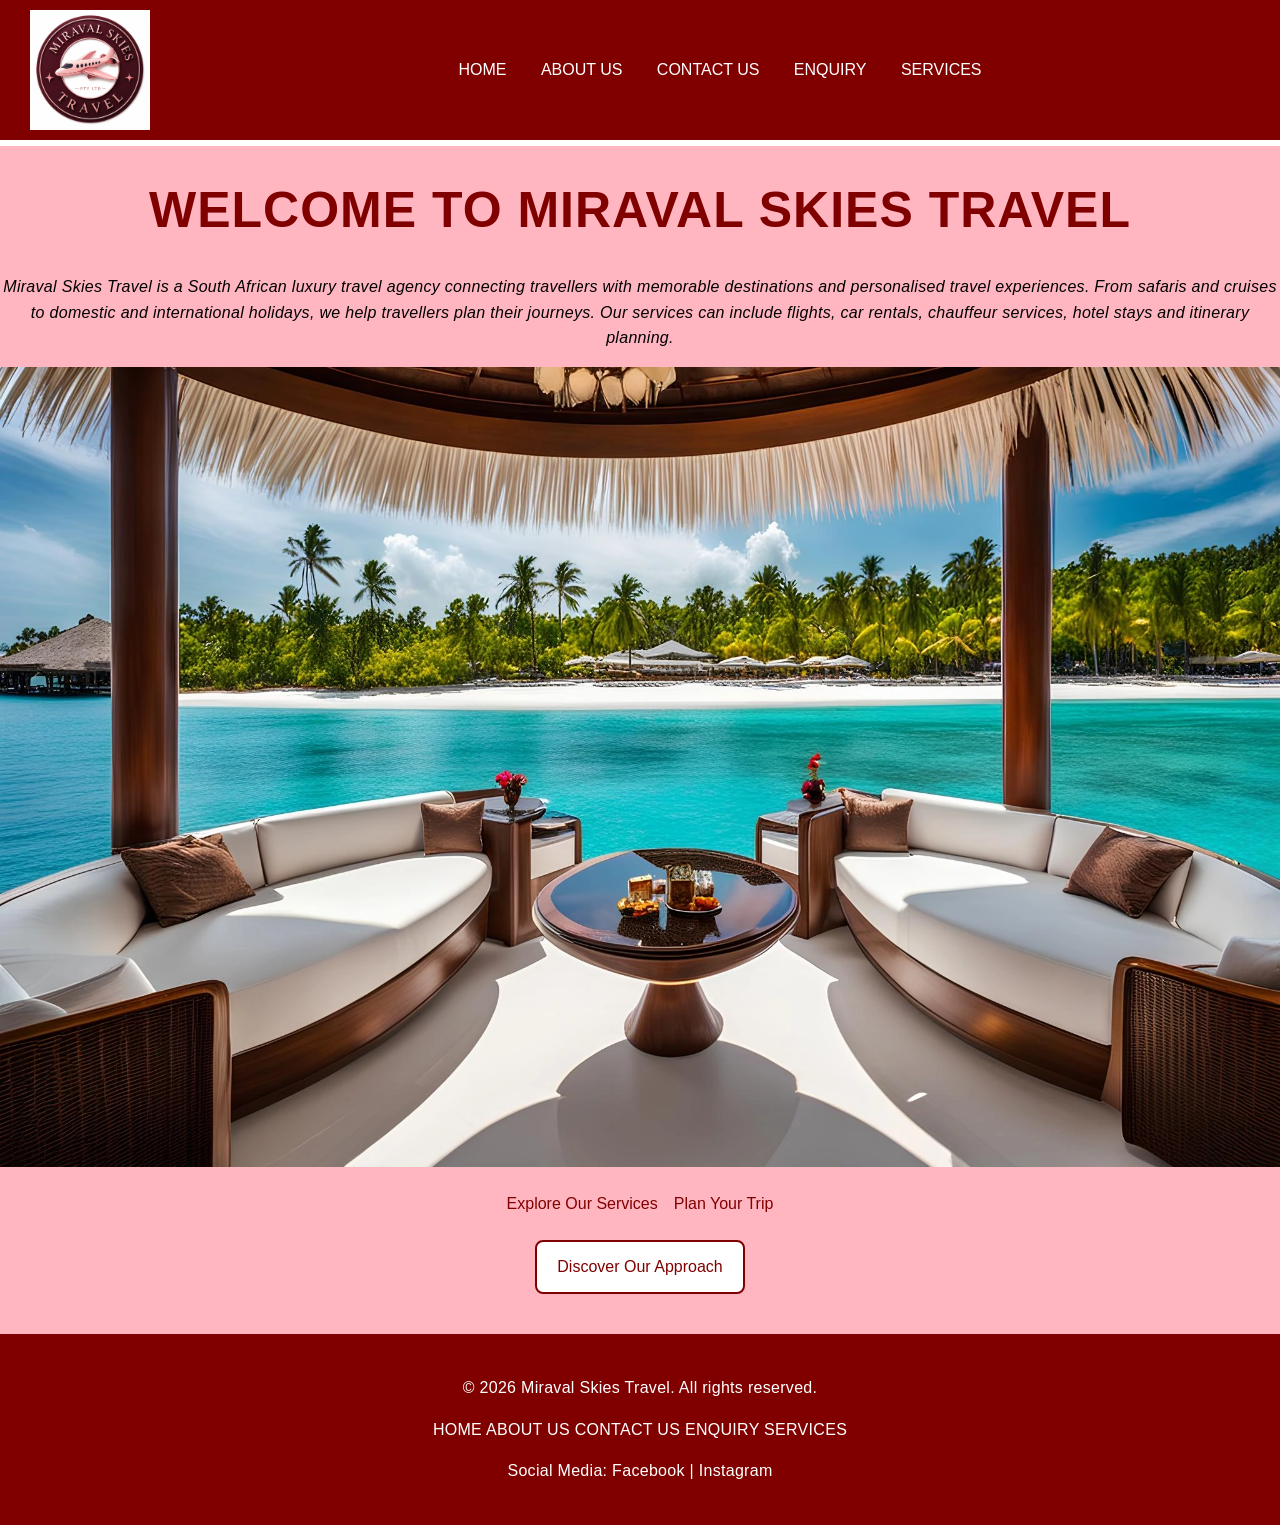
==== commit 7fe7806b: "Edit Homepage Image Convert image to Webp for better mobile performance" ====
--- a/index.html
+++ b/index.html
@@ -61,7 +61,7 @@
 
             <!-- Main travel image -->
             <img
-                src="./asserts/images/luxury-travel-agency-benefits (2).jpg"
+                src="./asserts/images/luxury-travel-agency-benefits (2) (2).webp"
                 alt="Luxury travel inspiration for visitors planning their next holiday"
                 class="home-hero-image"
                 fetchpriority="high"
